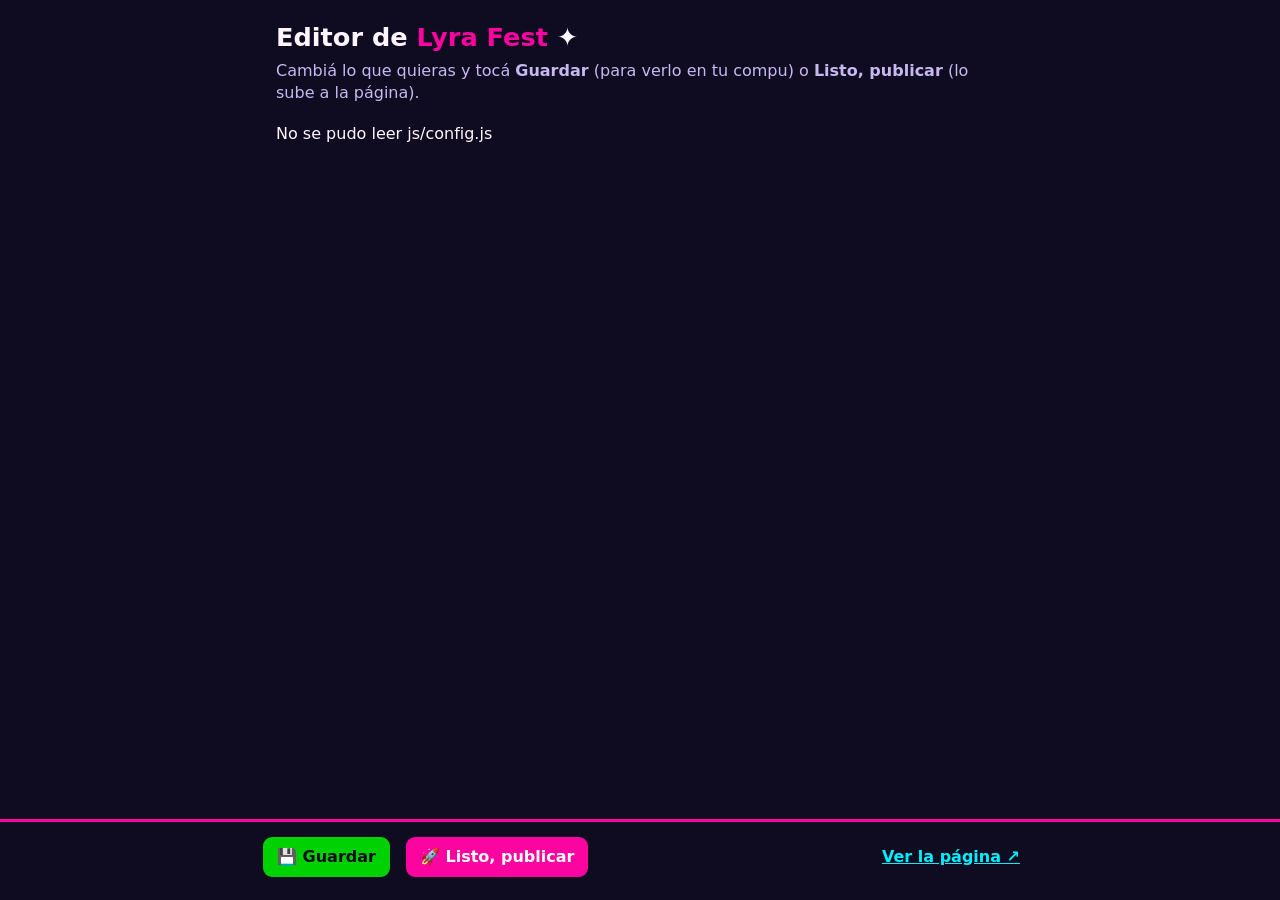
==== editor/editor.html @ 948500a6 "editor arreglado" ====
<!DOCTYPE html>
<html lang="es">
<head>
  <meta charset="utf-8">
  <meta name="viewport" content="width=device-width, initial-scale=1">
  <title>Editor · Lyra Fest</title>
  <style>
    /* ---- Estilo simple, mismo clima neón que la página ---- */
    :root { --pink:#fb04a0; --green:#00d100; --cyan:#00f0ff; --ink:#0f0c22; --card:#2b2548; --muted:#c7b9ef; }
    * { box-sizing: border-box; }
    body { margin:0; font-family: system-ui, "Segoe UI", sans-serif; background:#0f0c22; color:#fff6ff; line-height:1.4; }
    main { max-width: 760px; margin: 0 auto; padding: 20px 16px 140px; }
    h1 { margin: 0 0 4px; font-size: 1.6rem; }
    h1 span { color: var(--pink); }
    p.hint { color: var(--muted); margin: 0 0 18px; }
    section, details { background: var(--card); border: 3px solid var(--ink); border-radius: 16px; padding: 14px 16px; margin-bottom: 16px; box-shadow: 4px 4px 0 var(--pink); }
    h2 { margin: 0 0 10px; font-size: 1.1rem; color: var(--cyan); }
    summary { cursor: pointer; font-weight: 700; color: var(--cyan); }
    label.f { display: block; margin-bottom: 10px; }
    label.f span { display: block; font-size: .85rem; color: var(--muted); margin-bottom: 3px; }
    input, textarea { width: 100%; padding: 9px 10px; border-radius: 10px; border: 2px solid #4a4175; background: #1b1440; color: #fff; font: inherit; }
    input:focus, textarea:focus { outline: none; border-color: var(--cyan); }
    .row { display: flex; gap: 8px; margin-bottom: 8px; align-items: center; }
    .row input.emoji { width: 62px; flex: none; text-align: center; }
    .row input.mid { flex: 1; }
    .row.stack { flex-direction: column; align-items: stretch; background: #1b1440; padding: 8px; border-radius: 12px; position: relative; }
    .row.stack .x { position: absolute; top: 6px; right: 6px; }
    button { font: inherit; font-weight: 700; cursor: pointer; border: 3px solid var(--ink); border-radius: 12px; padding: 9px 14px; }
    button.x { background: #ff5d7a; color: #fff; padding: 6px 10px; flex: none; }
    button.add { background: var(--cyan); color: var(--ink); }
    button.clear { background: transparent; color: var(--muted); border: 2px solid #4a4175; padding: 6px 10px; margin-top: 6px; }
    /* ---- Barra fija de abajo con los botones principales ---- */
    .bar { position: fixed; left: 0; right: 0; bottom: 0; background: #0f0c22ee; border-top: 3px solid var(--pink); padding: 12px 16px; }
    .bar .in { max-width: 760px; margin: 0 auto; display: flex; gap: 10px; flex-wrap: wrap; align-items: center; }
    .save { background: var(--green); color: var(--ink); }
    .pub { background: var(--pink); color: #fff; }
    .view { color: var(--cyan); font-weight: 700; margin-left: auto; }
    /* ---- Casillas de mostrar/ocultar y miniaturas de la galería ---- */
    .checks { display: grid; grid-template-columns: repeat(auto-fit, minmax(250px, 1fr)); gap: 8px; }
    label.chk { display: flex; align-items: center; gap: 10px; background: #1b1440; padding: 9px 12px; border-radius: 12px; cursor: pointer; }
    label.chk input { width: 20px; height: 20px; flex: none; accent-color: var(--pink); }
    p.note { color: var(--muted); font-size: .85rem; margin: 0 0 10px; }
    img.thumb { height: 46px; width: auto; flex: none; }
    #status { white-space: pre-wrap; margin-top: 8px; font-size: .9rem; max-width: 760px; margin-inline: auto; }
    #status.ok { color: #7dff7d; } #status.err { color: #ff8da1; }
  </style>
</head>
<body>
<main>
  <h1>Editor de <span>Lyra Fest</span> ✦</h1>
  <p class="hint">Cambiá lo que quieras y tocá <b>Guardar</b> (para verlo en tu compu) o <b>Listo, publicar</b> (lo sube a la página).</p>
  <div id="app">Cargando…</div>
</main>

<!-- Barra fija con los botones -->
<div class="bar">
  <div class="in">
    <button class="save" id="btnSave">💾 Guardar</button>
    <button class="pub" id="btnPub">🚀 Listo, publicar</button>
    <button class="pub" id="btnForce" hidden>⚠ Publicar igual (pisar lo del repo)</button>
    <a class="view" href="/" target="_blank">Ver la página ↗</a>
  </div>
  <div id="status"></div>
</div>

<script>
let cfg;          // acá vive toda la info mientras editás
let parts = [];   // partes de la página que se pueden ocultar (las manda el servidor)

/* ---------- Helper para crear elementos sin riesgo de romper con comillas ---------- */
function h(tag, props = {}, ...kids) {
  const e = document.createElement(tag);
  for (const [k, v] of Object.entries(props)) {
    if (k === "class") e.className = v;
    else if (k.startsWith("on")) e[k] = v;
    else e.setAttribute(k, v);
  }
  kids.flat().forEach(c => e.append(c));
  return e;
}

/* ---------- Campo de texto simple ligado a cfg ---------- */
function text(label, obj, key, ph = "") {
  const i = h("input", { placeholder: ph });
  i.value = obj[key] ?? "";
  i.oninput = () => obj[key] = i.value;
  return h("label", { class: "f" }, h("span", {}, label), i);
}

/* ---------- Lista de objetos (info, barra, faq) ---------- */
// spec: [clave, placeholder, clase]; blank: item vacío nuevo
function objList(arr, spec, blank, stack = false) {
  const box = h("div");
  const draw = () => {
    box.replaceChildren(
      ...arr.map((item, i) => h("div", { class: "row" + (stack ? " stack" : "") },
        ...spec.map(([k, ph, cls]) => {
          const inp = h("input", { placeholder: ph, class: cls || "" });
          inp.value = item[k] || "";
          inp.oninput = () => item[k] = inp.value;
          return inp;
        }),
        h("button", { class: "x", title: "Quitar", onclick: () => { arr.splice(i, 1); draw(); } }, "✕")
      )),
      h("button", { class: "add", onclick: () => { arr.push({ ...blank }); draw(); } }, "+ agregar")
    );
  };
  draw();
  return box;
}

/* ---------- Lista de textos sueltos (line-up, frases) ---------- */
function strList(arr, ph) {
  const box = h("div");
  const draw = () => {
    box.replaceChildren(
      ...arr.map((val, i) => {
        const inp = h("input", { placeholder: ph, class: "mid" });
        inp.value = val;
        inp.oninput = () => arr[i] = inp.value;
        return h("div", { class: "row" }, inp,
          h("button", { class: "x", onclick: () => { arr.splice(i, 1); draw(); } }, "✕"));
      }),
      h("button", { class: "add", onclick: () => { arr.push(""); draw(); } }, "+ agregar")
    );
  };
  draw();
  return box;
}

/* ---------- Galería de stickers: cambiar epígrafe o quitar ---------- */
function galList(arr) {
  const box = h("div");
  const draw = () => box.replaceChildren(...arr.map((it, i) => {
    const inp = h("input", { class: "mid", placeholder: "Epígrafe" });
    inp.value = it[1] || "";
    inp.oninput = () => it[1] = inp.value;
    return h("div", { class: "row" },
      h("img", { class: "thumb", src: "/images/" + it[0] + ".webp", alt: it[0] }), inp,
      h("button", { class: "x", title: "Quitar de la galería", onclick: () => { arr.splice(i, 1); draw(); } }, "✕"));
  }));
  draw();
  return box;
}

/* ---------- Casillas: mostrar / ocultar partes de la página ---------- */
// Tildado = se ve. Destildado = se oculta (se guarda en cfg.hidden)
function visibility() {
  cfg.hidden = cfg.hidden || [];
  return h("section", {}, h("h2", {}, "Mostrar u ocultar partes de la página"),
    h("p", { class: "note" }, "Destildá lo que no quieras que aparezca. Podés volver a tildarlo cuando quieras."),
    h("div", { class: "checks" }, ...parts.map(({ key, label }) => {
      const c = h("input", { type: "checkbox" });
      c.checked = !cfg.hidden.includes(key);
      c.onchange = () => {
        cfg.hidden = cfg.hidden.filter(k => k !== key);
        if (!c.checked) cfg.hidden.push(key);
      };
      return h("label", { class: "chk" }, c, label);
    })));
}

/* ---------- Arma toda la pantalla ---------- */
function render() {
  // Aseguramos que existan las listas
  for (const k of ["info", "faq", "lineup", "barra", "heroSays"]) cfg[k] = cfg[k] || [];
  cfg.links = cfg.links || {};

  // Fecha: input de calendario <-> formato ISO con -03:00 (Argentina)
  const dt = h("input", { type: "datetime-local" });
  dt.value = (cfg.date || "").slice(0, 16);
  dt.oninput = () => cfg.date = dt.value ? dt.value + ":00-03:00" : "";
  const clear = h("button", { class: "clear", onclick: () => { dt.value = ""; cfg.date = ""; } }, "Borrar fecha (mostrar “próximamente”)");

  // "Más opciones": solo muestra lo que existe en tu index.html
  const has = k => parts.some(p => p.key === k);
  cfg.gallery = cfg.gallery || [];
  const more = [];
  if (has("lineup")) more.push(
    h("h2", { style: "margin-top:12px" }, "Line-up"), strList(cfg.lineup, "Artista / DJ"));
  if (has("barra")) more.push(
    h("h2", { style: "margin-top:14px" }, "La barra"),
    objList(cfg.barra, [["ic", "😀", "emoji"], ["t", "Título", "mid"], ["p", "Texto", "mid"]], { ic: "🍹", t: "", p: "" }));
  if (has("gallery")) more.push(
    h("h2", { style: "margin-top:14px" }, "Galería de stickers"),
    h("p", { class: "note" }, "Quitar un sticker lo saca de la galería (el archivo de la imagen sigue en la carpeta)."),
    galList(cfg.gallery));
  more.push(h("h2", { style: "margin-top:14px" }, "Frases del globo de Lyra"), strList(cfg.heroSays, "Frase"));

  const app = document.getElementById("app");
  app.replaceChildren(
    h("section", {}, h("h2", {}, "Portada"),
      text("Etiqueta arriba del título", cfg, "tagline"),
      text("Frase debajo de Lyra", cfg, "sub"),
      h("label", { class: "f" }, h("span", {}, "Fecha y hora de la fiesta (cuenta regresiva)"), dt, clear)
    ),
    h("section", {}, h("h2", {}, "Links de los botones"),
      text("🎟️ Entradas", cfg.links, "entradas", "https://..."),
      text("💬 Grupo de WhatsApp", cfg.links, "whatsapp", "https://chat.whatsapp.com/..."),
      text("📸 Instagram", cfg.links, "instagram", "https://instagram.com/...")
    ),
    visibility(),
    h("section", {}, h("h2", {}, "Info (lugar, horario, edad…)"),
      objList(cfg.info, [["ic", "😀", "emoji"], ["t", "Título", "mid"], ["p", "Texto", "mid"]], { ic: "✨", t: "", p: "" })
    ),
    h("section", {}, h("h2", {}, "Preguntas frecuentes"),
      objList(cfg.faq, [["q", "Pregunta"], ["a", "Respuesta"]], { q: "", a: "" }, true)
    ),
    h("details", {}, h("summary", {}, "Más opciones"), ...more)
  );
}

/* ---------- Guardar / publicar ---------- */
const status = document.getElementById("status");
function say(msg, ok) { status.textContent = msg; status.className = ok ? "ok" : "err"; }

const btnForce = document.getElementById("btnForce");   // botón "Publicar igual" (solo aparece si hay choque)

async function send(url, label) {
  say(label, true);
  btnForce.hidden = true;
  try {
    const r = await fetch(url, { method: "POST", headers: { "Content-Type": "application/json" }, body: JSON.stringify(cfg) });
    const d = await r.json();
    say(d.msg || "Listo", d.ok !== false);
    if (d.conflict) btnForce.hidden = false;   // ofrece pisar lo que hay en GitHub
  } catch (e) { say("No se pudo conectar con el editor. ¿Sigue abierta la ventana negra?", false); }
}
document.getElementById("btnSave").onclick = () => send("/api/save", "Guardando…");
document.getElementById("btnPub").onclick = () => {
  if (confirm("¿Publicar los cambios en la página?")) send("/api/publish", "Subiendo a GitHub… (puede tardar unos segundos)");
};
btnForce.onclick = () => {
  if (confirm("Esto reemplaza lo que otra persona cambió en GitHub por lo que tenés acá. ¿Seguro?")) send("/api/publish?overwrite=1", "Subiendo a GitHub…");
};

/* ---------- Arranque ---------- */
fetch("/api/config").then(r => r.json()).then(d => { cfg = d.cfg; parts = d.parts; render(); })
  .catch(() => document.getElementById("app").textContent = "No se pudo leer js/config.js");
</script>
</body>
</html>
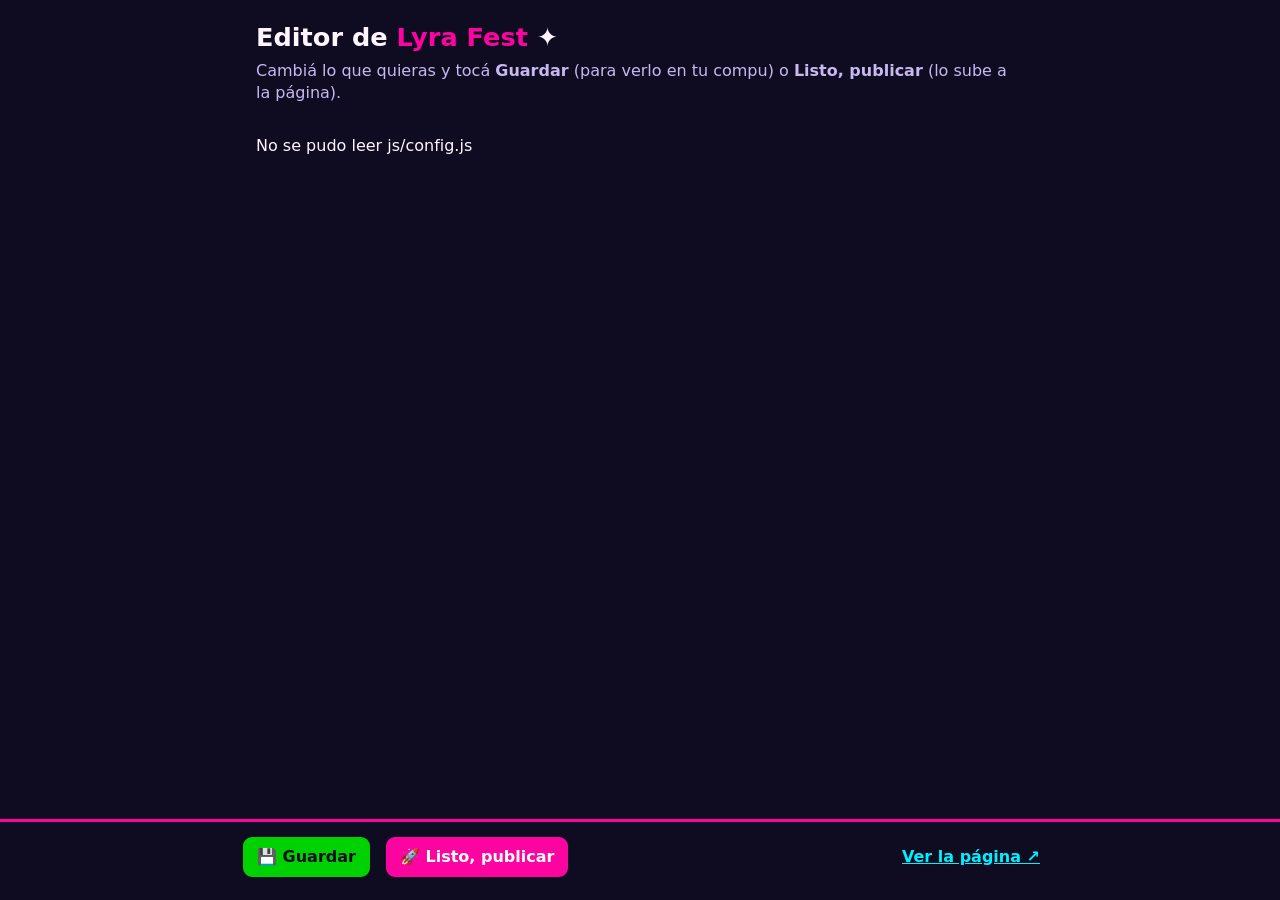
==== commit 57c4caf4: "actualizaciones y mejoras en el editor" ====
--- a/editor/editor.html
+++ b/editor/editor.html
@@ -9,46 +9,82 @@
     :root { --pink:#fb04a0; --green:#00d100; --cyan:#00f0ff; --ink:#0f0c22; --card:#2b2548; --muted:#c7b9ef; }
     * { box-sizing: border-box; }
     body { margin:0; font-family: system-ui, "Segoe UI", sans-serif; background:#0f0c22; color:#fff6ff; line-height:1.4; }
-    main { max-width: 760px; margin: 0 auto; padding: 20px 16px 140px; }
+    main { max-width: 800px; margin: 0 auto; padding: 20px 16px 150px; }
     h1 { margin: 0 0 4px; font-size: 1.6rem; }
     h1 span { color: var(--pink); }
-    p.hint { color: var(--muted); margin: 0 0 18px; }
+    p.hint { color: var(--muted); margin: 0 0 14px; }
     section, details { background: var(--card); border: 3px solid var(--ink); border-radius: 16px; padding: 14px 16px; margin-bottom: 16px; box-shadow: 4px 4px 0 var(--pink); }
     h2 { margin: 0 0 10px; font-size: 1.1rem; color: var(--cyan); }
     summary { cursor: pointer; font-weight: 700; color: var(--cyan); }
     label.f { display: block; margin-bottom: 10px; }
     label.f span { display: block; font-size: .85rem; color: var(--muted); margin-bottom: 3px; }
-    input, textarea { width: 100%; padding: 9px 10px; border-radius: 10px; border: 2px solid #4a4175; background: #1b1440; color: #fff; font: inherit; }
-    input:focus, textarea:focus { outline: none; border-color: var(--cyan); }
+    input, textarea, select { width: 100%; padding: 9px 10px; border-radius: 10px; border: 2px solid #4a4175; background: #1b1440; color: #fff; font: inherit; }
+    input:focus, textarea:focus, select:focus { outline: none; border-color: var(--cyan); }
+    textarea { resize: vertical; min-height: 64px; }
+    textarea.code { font-family: Consolas, "Courier New", monospace; font-size: .85rem; min-height: 150px; }
     .row { display: flex; gap: 8px; margin-bottom: 8px; align-items: center; }
+    .row .grow { flex: 1; }
     .row input.emoji { width: 62px; flex: none; text-align: center; }
     .row input.mid { flex: 1; }
+    .row select { flex: 1; }
     .row.stack { flex-direction: column; align-items: stretch; background: #1b1440; padding: 8px; border-radius: 12px; position: relative; }
     .row.stack .x { position: absolute; top: 6px; right: 6px; }
     button { font: inherit; font-weight: 700; cursor: pointer; border: 3px solid var(--ink); border-radius: 12px; padding: 9px 14px; }
     button.x { background: #ff5d7a; color: #fff; padding: 6px 10px; flex: none; }
     button.add { background: var(--cyan); color: var(--ink); }
     button.clear { background: transparent; color: var(--muted); border: 2px solid #4a4175; padding: 6px 10px; margin-top: 6px; }
+    button.mini { background: #1b1440; color: #fff; border: 2px solid #4a4175; padding: 6px 10px; flex: none; }
+    p.note { color: var(--muted); font-size: .85rem; margin: 0 0 10px; }
+
+    /* ---- Pestañas ---- */
+    .tabs { display: flex; gap: 8px; flex-wrap: wrap; margin-bottom: 16px; }
+    .tabs button { background: #1b1440; color: var(--muted); border: 2px solid #4a4175; }
+    .tabs button.on { background: var(--pink); color: #fff; border-color: var(--ink); }
+
     /* ---- Barra fija de abajo con los botones principales ---- */
-    .bar { position: fixed; left: 0; right: 0; bottom: 0; background: #0f0c22ee; border-top: 3px solid var(--pink); padding: 12px 16px; }
-    .bar .in { max-width: 760px; margin: 0 auto; display: flex; gap: 10px; flex-wrap: wrap; align-items: center; }
+    .bar { position: fixed; left: 0; right: 0; bottom: 0; background: #0f0c22ee; border-top: 3px solid var(--pink); padding: 12px 16px; z-index: 5; }
+    .bar .in { max-width: 800px; margin: 0 auto; display: flex; gap: 10px; flex-wrap: wrap; align-items: center; }
     .save { background: var(--green); color: var(--ink); }
     .pub { background: var(--pink); color: #fff; }
     .view { color: var(--cyan); font-weight: 700; margin-left: auto; }
-    /* ---- Casillas de mostrar/ocultar y miniaturas de la galería ---- */
+    #status { white-space: pre-wrap; margin-top: 8px; font-size: .9rem; max-width: 800px; margin-inline: auto; max-height: 90px; overflow: auto; }
+    #status.ok { color: #7dff7d; } #status.err { color: #ff8da1; }
+
+    /* ---- Casillas y miniaturas ---- */
     .checks { display: grid; grid-template-columns: repeat(auto-fit, minmax(250px, 1fr)); gap: 8px; }
     label.chk { display: flex; align-items: center; gap: 10px; background: #1b1440; padding: 9px 12px; border-radius: 12px; cursor: pointer; }
     label.chk input { width: 20px; height: 20px; flex: none; accent-color: var(--pink); }
-    p.note { color: var(--muted); font-size: .85rem; margin: 0 0 10px; }
-    img.thumb { height: 46px; width: auto; flex: none; }
-    #status { white-space: pre-wrap; margin-top: 8px; font-size: .9rem; max-width: 760px; margin-inline: auto; }
-    #status.ok { color: #7dff7d; } #status.err { color: #ff8da1; }
+    img.thumb { height: 46px; width: 46px; object-fit: contain; flex: none; }
+
+    /* ---- Biblioteca de imágenes ---- */
+    .drop { border: 3px dashed #4a4175; border-radius: 14px; padding: 18px; text-align: center; color: var(--muted); margin-bottom: 12px; }
+    .drop.over { border-color: var(--cyan); background: #1b1440; }
+    .tiles { display: grid; grid-template-columns: repeat(auto-fill, minmax(120px, 1fr)); gap: 10px; }
+    .tile { background: #1b1440; border-radius: 12px; padding: 8px; text-align: center; position: relative; border: 3px solid transparent; }
+    .tile img { height: 84px; width: 100%; object-fit: contain; }
+    .tile .nm { font-size: .72rem; word-break: break-all; color: var(--muted); }
+    .tile .badge { font-size: .65rem; color: var(--cyan); }
+    .tile .x { position: absolute; top: 4px; right: 4px; padding: 2px 7px; font-size: .8rem; }
+    .tile.pick { cursor: pointer; }
+    .tile.sel { border-color: var(--pink); }
+    .tile .ord { position: absolute; top: 4px; left: 4px; background: var(--pink); color: #fff; border-radius: 99px; min-width: 22px; height: 22px; font-size: .8rem; font-weight: 700; display: grid; place-items: center; }
+
+    /* ---- Diseño ---- */
+    .colorrow input[type=color] { width: 56px; height: 38px; padding: 2px; flex: none; cursor: pointer; }
+    .colorrow.mod .grow { color: var(--cyan); font-weight: 700; }
+    .sample { margin: 6px 0 12px; padding: 10px; border-radius: 10px; background: #1b1440; font-size: 1.3rem; }
+
+    /* ---- Bloques extra ---- */
+    .block { background: #1b1440; border-radius: 14px; padding: 12px; margin-bottom: 12px; border: 2px solid #4a4175; }
+    .block .top { display: flex; gap: 8px; margin-bottom: 8px; align-items: center; flex-wrap: wrap; }
+    .block .top select { flex: 1; min-width: 150px; }
   </style>
 </head>
 <body>
 <main>
   <h1>Editor de <span>Lyra Fest</span> ✦</h1>
   <p class="hint">Cambiá lo que quieras y tocá <b>Guardar</b> (para verlo en tu compu) o <b>Listo, publicar</b> (lo sube a la página).</p>
+  <nav class="tabs" id="tabs"></nav>
   <div id="app">Cargando…</div>
 </main>
 
@@ -64,8 +100,56 @@
 </div>
 
 <script>
-let cfg;          // acá vive toda la info mientras editás
-let parts = [];   // partes de la página que se pueden ocultar (las manda el servidor)
+let cfg;                 // acá vive toda la info mientras editás
+let parts = [];          // partes de la página que existen (las manda el servidor)
+let images = [];         // biblioteca de imágenes [{name, size}]
+let tab = "content";     // pestaña abierta
+
+/* Imágenes que ya vienen puestas en el HTML original (para avisar antes de borrarlas) */
+const ORIGINAL = { "glow.webp": "la portada", "sit.webp": "Line-up", "vodka.webp": "La barra", "bottle.webp": "La barra",
+  "fernet.webp": "La barra", "hmm.webp": "FAQ", "wave.webp": "Sumate", "dead.webp": "el pie de página" };
+
+/* Tipografías disponibles (Google Fonts) */
+const FONTS = ["Bungee", "Fredoka", "Press Start 2P", "Righteous", "Baloo 2", "Lilita One", "Chango", "Monoton", "Orbitron",
+  "Permanent Marker", "Pacifico", "Poppins", "Nunito", "Space Grotesk", "Rubik", "Quicksand", "Pixelify Sans", "Silkscreen"];
+
+/* Colores editables: [clave, nombre, color original] */
+const COLORS = [
+  ["pink", "Rosa (botones, sombras)", "#fb04a0"], ["green", "Verde (WhatsApp, cinta)", "#00d100"], ["cyan", "Cian (Instagram, etiquetas)", "#00f0ff"],
+  ["ink", "Bordes y contornos", "#0f0c22"], ["bg", "Fondo (arriba)", "#0f0c22"], ["bg2", "Fondo (abajo)", "#1b1440"],
+  ["card", "Tarjetas", "#2b2548"], ["text", "Texto", "#fff6ff"], ["muted", "Texto secundario", "#c7b9ef"], ["h1", "Títulos", "#ffffff"]
+];
+
+/* Textos editables: [clave, nombre, texto original, parte de la página que lo necesita, multilínea] */
+const TEXTS = [
+  ["heroTitle", "Título grande (Enter = salto de línea)", "Lyra\nFest", null, true],
+  ["hintText", "Texto bajo Lyra", "tocá a Lyra ✦", "hint"],
+  ["tickerText", "Cinta que se mueve", "✦ LYRA FEST ✦ GLOWSTICKS ✦ NEÓN ✦ PISTA ✦", "ticker"],
+  ["btnEntradas", "Botón Entradas", "🎟️ Entradas", "btnEntradas"],
+  ["btnWhatsapp", "Botón WhatsApp", "💬 Grupo de WhatsApp", "btnWhatsapp"],
+  ["btnInstagram", "Botón Instagram", "📸 Instagram", "btnInstagram"],
+  ["infoTitle", "Título de Info", "Info", "info"],
+  ["lineupTitle", "Título de Line-up", "Line-up", "lineup"],
+  ["barraTitle", "Título de La barra", "La barra", "barra"],
+  ["lyraTitle", "Título de la galería", "Conocé a Lyra", "gallery"],
+  ["lyraSub", "Texto de la galería", "La mascota oficial de la fiesta. Tocá cada sticker.", "gallery"],
+  ["faqTitle", "Título de FAQ", "FAQ", "faq"],
+  ["joinTitle", "Título del final", "Sumate", "join"],
+  ["joinText", "Texto del final", "Comprá tu entrada y entrá al grupo para enterarte de todo.", "join", true],
+  ["footerText", "Texto del pie de página", "Nos vemos en la pista · lunes: no sabemos nada ✦", "footer"]
+];
+
+/* Slots de imagen: [clave, nombre, parte de la página] */
+const SLOTS = [
+  ["lineup", "Line-up", "lineup"], ["barra1", "La barra (izquierda)", "barra"], ["barra2", "La barra (centro)", "barra"],
+  ["barra3", "La barra (derecha)", "barra"], ["faq", "FAQ", "faq"], ["join", "Sumate", "join"], ["footer", "Pie de página", "footer"]
+];
+
+const WHERE = [["hero", "Después de la portada"], ["info", "Después de Info"], ["lineup", "Después de Line-up"], ["barra", "Después de La barra"],
+  ["lyra", "Después de la galería"], ["faq", "Después de FAQ"], ["join", "Antes de “Sumate”"], ["end", "Al final (antes del pie)"]];
+
+const has = k => parts.some(p => p.key === k);
+const norm = n => /\.[a-z0-9]+$/i.test(n) ? n : n + ".webp";   // "glow" -> "glow.webp"
 
 /* ---------- Helper para crear elementos sin riesgo de romper con comillas ---------- */
 function h(tag, props = {}, ...kids) {
@@ -80,8 +164,8 @@
 }
 
 /* ---------- Campo de texto simple ligado a cfg ---------- */
-function text(label, obj, key, ph = "") {
-  const i = h("input", { placeholder: ph });
+function text(label, obj, key, ph = "", multi = false) {
+  const i = h(multi ? "textarea" : "input", { placeholder: ph });
   i.value = obj[key] ?? "";
   i.oninput = () => obj[key] = i.value;
   return h("label", { class: "f" }, h("span", {}, label), i);
@@ -128,17 +212,40 @@
   return box;
 }
 
-/* ---------- Galería de stickers: cambiar epígrafe o quitar ---------- */
+/* ---------- Selector de imagen de la biblioteca (con miniatura) ---------- */
+// opts.blank: texto de la opción vacía; opts.none: ofrece "(sin imagen)"
+function imgPicker(value, onchange, opts = {}) {
+  const sel = h("select");
+  sel.append(h("option", { value: "" }, opts.blank || "— elegir imagen —"));
+  if (opts.none) sel.append(h("option", { value: "none" }, "(sin imagen)"));
+  images.forEach(i => sel.append(h("option", { value: i.name }, i.name)));
+  // si el archivo ya no existe, igual lo mostramos para que se note
+  if (value && value !== "none" && !images.some(i => i.name === value)) sel.append(h("option", { value }, value + " (no existe)"));
+  sel.value = value || "";
+  const pv = h("img", { class: "thumb", alt: "" });
+  const upd = () => {
+    if (sel.value && sel.value !== "none") { pv.src = "/images/" + sel.value; pv.style.visibility = "visible"; }
+    else pv.style.visibility = "hidden";
+  };
+  sel.onchange = () => { onchange(sel.value); upd(); };
+  upd();
+  return h("div", { class: "row" }, pv, sel);
+}
+
+/* ---------- Galería de stickers: cambiar epígrafe, quitar o agregar ---------- */
 function galList(arr) {
   const box = h("div");
-  const draw = () => box.replaceChildren(...arr.map((it, i) => {
-    const inp = h("input", { class: "mid", placeholder: "Epígrafe" });
-    inp.value = it[1] || "";
-    inp.oninput = () => it[1] = inp.value;
-    return h("div", { class: "row" },
-      h("img", { class: "thumb", src: "/images/" + it[0] + ".webp", alt: it[0] }), inp,
-      h("button", { class: "x", title: "Quitar de la galería", onclick: () => { arr.splice(i, 1); draw(); } }, "✕"));
-  }));
+  const draw = () => box.replaceChildren(
+    ...arr.map((it, i) => {
+      const inp = h("input", { class: "mid", placeholder: "Epígrafe" });
+      inp.value = it[1] || "";
+      inp.oninput = () => it[1] = inp.value;
+      return h("div", { class: "row" },
+        h("img", { class: "thumb", src: "/images/" + it[0], alt: it[0] }), inp,
+        h("button", { class: "x", title: "Quitar de la galería", onclick: () => { arr.splice(i, 1); draw(); } }, "✕"));
+    }),
+    imgPicker("", v => { if (v) { arr.push([v, ""]); draw(); } }, { blank: "+ agregar sticker a la galería…" })
+  );
   draw();
   return box;
 }
@@ -146,7 +253,6 @@
 /* ---------- Casillas: mostrar / ocultar partes de la página ---------- */
 // Tildado = se ve. Destildado = se oculta (se guarda en cfg.hidden)
 function visibility() {
-  cfg.hidden = cfg.hidden || [];
   return h("section", {}, h("h2", {}, "Mostrar u ocultar partes de la página"),
     h("p", { class: "note" }, "Destildá lo que no quieras que aparezca. Podés volver a tildarlo cuando quieras."),
     h("div", { class: "checks" }, ...parts.map(({ key, label }) => {
@@ -160,12 +266,10 @@
     })));
 }
 
-/* ---------- Arma toda la pantalla ---------- */
-function render() {
-  // Aseguramos que existan las listas
-  for (const k of ["info", "faq", "lineup", "barra", "heroSays"]) cfg[k] = cfg[k] || [];
-  cfg.links = cfg.links || {};
-
+/* =====================================================
+   PESTAÑA 1: CONTENIDO
+   ===================================================== */
+function viewContent() {
   // Fecha: input de calendario <-> formato ISO con -03:00 (Argentina)
   const dt = h("input", { type: "datetime-local" });
   dt.value = (cfg.date || "").slice(0, 16);
@@ -173,42 +277,265 @@
   const clear = h("button", { class: "clear", onclick: () => { dt.value = ""; cfg.date = ""; } }, "Borrar fecha (mostrar “próximamente”)");
 
   // "Más opciones": solo muestra lo que existe en tu index.html
-  const has = k => parts.some(p => p.key === k);
-  cfg.gallery = cfg.gallery || [];
   const more = [];
-  if (has("lineup")) more.push(
-    h("h2", { style: "margin-top:12px" }, "Line-up"), strList(cfg.lineup, "Artista / DJ"));
-  if (has("barra")) more.push(
-    h("h2", { style: "margin-top:14px" }, "La barra"),
+  if (has("lineup")) more.push(h("h2", { style: "margin-top:12px" }, "Line-up"), strList(cfg.lineup, "Artista / DJ"));
+  if (has("barra")) more.push(h("h2", { style: "margin-top:14px" }, "La barra"),
     objList(cfg.barra, [["ic", "😀", "emoji"], ["t", "Título", "mid"], ["p", "Texto", "mid"]], { ic: "🍹", t: "", p: "" }));
-  if (has("gallery")) more.push(
-    h("h2", { style: "margin-top:14px" }, "Galería de stickers"),
-    h("p", { class: "note" }, "Quitar un sticker lo saca de la galería (el archivo de la imagen sigue en la carpeta)."),
-    galList(cfg.gallery));
+  if (has("gallery")) more.push(h("h2", { style: "margin-top:14px" }, "Galería de stickers"),
+    h("p", { class: "note" }, "Podés cambiar epígrafes, quitar stickers o sumar imágenes de tu biblioteca."), galList(cfg.gallery));
   more.push(h("h2", { style: "margin-top:14px" }, "Frases del globo de Lyra"), strList(cfg.heroSays, "Frase"));
 
-  const app = document.getElementById("app");
-  app.replaceChildren(
+  return [
     h("section", {}, h("h2", {}, "Portada"),
       text("Etiqueta arriba del título", cfg, "tagline"),
       text("Frase debajo de Lyra", cfg, "sub"),
-      h("label", { class: "f" }, h("span", {}, "Fecha y hora de la fiesta (cuenta regresiva)"), dt, clear)
-    ),
+      h("label", { class: "f" }, h("span", {}, "Fecha y hora de la fiesta (cuenta regresiva)"), dt, clear)),
     h("section", {}, h("h2", {}, "Links de los botones"),
       text("🎟️ Entradas", cfg.links, "entradas", "https://..."),
       text("💬 Grupo de WhatsApp", cfg.links, "whatsapp", "https://chat.whatsapp.com/..."),
-      text("📸 Instagram", cfg.links, "instagram", "https://instagram.com/...")
-    ),
+      text("📸 Instagram", cfg.links, "instagram", "https://instagram.com/...")),
     visibility(),
     h("section", {}, h("h2", {}, "Info (lugar, horario, edad…)"),
-      objList(cfg.info, [["ic", "😀", "emoji"], ["t", "Título", "mid"], ["p", "Texto", "mid"]], { ic: "✨", t: "", p: "" })
-    ),
+      objList(cfg.info, [["ic", "😀", "emoji"], ["t", "Título", "mid"], ["p", "Texto", "mid"]], { ic: "✨", t: "", p: "" })),
     h("section", {}, h("h2", {}, "Preguntas frecuentes"),
-      objList(cfg.faq, [["q", "Pregunta"], ["a", "Respuesta"]], { q: "", a: "" }, true)
-    ),
+      objList(cfg.faq, [["q", "Pregunta"], ["a", "Respuesta"]], { q: "", a: "" }, true)),
     h("details", {}, h("summary", {}, "Más opciones"), ...more)
+  ];
+}
+
+/* =====================================================
+   PESTAÑA 2: IMÁGENES
+   ===================================================== */
+// Achica la imagen en el navegador (máx. 800 px) y la pasa a WEBP: carga rápido y pesa poco
+async function optimize(f) {
+  if (f.type === "image/gif") {
+    if (f.size > 3e6) throw new Error("el GIF pesa más de 3 MB");
+    return { blob: f, ext: ".gif" };   // los GIF animados se suben tal cual
+  }
+  if (!/^image\/(png|jpeg|webp)$/.test(f.type)) throw new Error("solo se aceptan PNG, JPG, WEBP o GIF");
+  const bmp = await createImageBitmap(f);
+  const k = Math.min(1, 800 / Math.max(bmp.width, bmp.height));
+  const c = document.createElement("canvas");
+  c.width = Math.round(bmp.width * k); c.height = Math.round(bmp.height * k);
+  c.getContext("2d").drawImage(bmp, 0, 0, c.width, c.height);   // conserva la transparencia
+  const blob = await new Promise(r => c.toBlob(r, "image/webp", 0.88));
+  if (!blob) throw new Error("no se pudo procesar");
+  return { blob, ext: blob.type === "image/webp" ? ".webp" : ".png" };
+}
+
+async function post(url, body, headers = {}) {
+  const isBlob = body instanceof Blob;
+  const r = await fetch(url, { method: "POST", headers: { "Content-Type": "application/json", ...headers }, body: isBlob ? body : JSON.stringify(body) });
+  return r.json();
+}
+
+async function refreshImages() { images = await (await fetch("/api/images")).json(); }
+
+async function uploadFiles(files) {
+  const ok = [], bad = [];
+  say("Subiendo imágenes…", true);
+  for (const f of files) {
+    try {
+      const { blob, ext } = await optimize(f);
+      const base = f.name.replace(/\.[^.]+$/, "");
+      const r = await post("/api/upload", blob, { "x-filename": encodeURIComponent(base + ext), "Content-Type": blob.type });
+      if (r.ok) ok.push(r.name); else bad.push(f.name + ": " + r.msg);
+    } catch (e) { bad.push(f.name + ": " + e.message); }
+  }
+  await refreshImages(); render();
+  say((ok.length ? "Subidas: " + ok.join(", ") + ". Se publican cuando toques “Listo, publicar”." : "") +
+      (bad.length ? "\nNo se pudieron subir:\n" + bad.join("\n") : ""), !bad.length);
+}
+
+// ¿Dónde se usa una imagen?
+function usage(name) {
+  const u = [];
+  if (cfg.heroPoses.includes(name)) u.push("poses de la portada");
+  if (cfg.gallery.some(g => g[0] === name)) u.push("galería");
+  SLOTS.forEach(([k, label]) => { if (cfg.slots[k] === name) u.push(label); });
+  cfg.extras.forEach((e, i) => { if (e.image === name) u.push("bloque extra " + (i + 1)); });
+  return u;
+}
+
+async function delImage(name) {
+  const used = usage(name);
+  let msg = "¿Borrar " + name + " de la carpeta de imágenes?";
+  if (ORIGINAL[name]) msg += "\n\nOjo: esta imagen viene puesta en " + ORIGINAL[name] + ". Si no elegís otra en “Imagen de cada sección”, esa parte queda sin imagen.";
+  if (used.length) msg += "\n\nSe usa en: " + used.join(", ") + ". Se va a sacar de ahí.";
+  if (!confirm(msg)) return;
+  const r = await post("/api/delete-image", { name });
+  if (!r.ok) return say(r.msg, false);
+  // limpia todas las referencias a esa imagen
+  cfg.heroPoses = cfg.heroPoses.filter(x => x !== name);
+  cfg.gallery = cfg.gallery.filter(g => g[0] !== name);
+  Object.keys(cfg.slots).forEach(k => { if (cfg.slots[k] === name) delete cfg.slots[k]; });
+  cfg.extras.forEach(e => { if (e.image === name) e.image = ""; });
+  await refreshImages(); render();
+  say(r.msg + ". Se borra de la página cuando toques “Listo, publicar”.", true);
+}
+
+function viewImages() {
+  const file = h("input", { type: "file", accept: "image/png,image/jpeg,image/webp,image/gif", multiple: "multiple", style: "display:none" });
+  file.onchange = () => { if (file.files.length) uploadFiles([...file.files]); };
+  const drop = h("div", { class: "drop" }, "Arrastrá imágenes acá o ", h("button", { class: "add", onclick: () => file.click() }, "elegir archivos"),
+    h("div", { class: "note", style: "margin:8px 0 0" }, "PNG, JPG, WEBP o GIF. Se achican solas a 800 px y se pasan a WEBP (los GIF se suben tal cual)."), file);
+  drop.ondragover = e => { e.preventDefault(); drop.classList.add("over"); };
+  drop.ondragleave = () => drop.classList.remove("over");
+  drop.ondrop = e => { e.preventDefault(); drop.classList.remove("over"); uploadFiles([...e.dataTransfer.files]); };
+
+  const lib = h("section", {}, h("h2", {}, "Tu biblioteca de imágenes (" + images.length + ")"), drop,
+    h("div", { class: "tiles" }, ...images.map(i => h("div", { class: "tile" },
+      h("img", { src: "/images/" + i.name, alt: i.name }),
+      h("div", { class: "nm" }, i.name + " · " + Math.max(1, Math.round(i.size / 1024)) + " KB"),
+      ORIGINAL[i.name] ? h("div", { class: "badge" }, "viene en " + ORIGINAL[i.name]) : "",
+      h("button", { class: "x", title: "Borrar imagen", onclick: () => delImage(i.name) }, "✕")))));
+
+  // Poses de la portada: tocá para sumar/quitar; el número es el orden
+  const poses = h("section", {}, h("h2", {}, "Poses de Lyra en la portada"),
+    h("p", { class: "note" }, "Tocá las imágenes que querés que roten (el número es el orden). Sin ninguna, Lyra queda quieta."),
+    h("div", { class: "tiles" }, ...images.map(i => {
+      const idx = cfg.heroPoses.indexOf(i.name);
+      const t = h("div", { class: "tile pick" + (idx >= 0 ? " sel" : ""), onclick: () => {
+        const j = cfg.heroPoses.indexOf(i.name);
+        if (j >= 0) cfg.heroPoses.splice(j, 1); else cfg.heroPoses.push(i.name);
+        render();
+      } }, h("img", { src: "/images/" + i.name, alt: i.name }));
+      if (idx >= 0) t.append(h("div", { class: "ord" }, String(idx + 1)));
+      return t;
+    })));
+
+  // Imagen de cada sección
+  const slotRows = SLOTS.filter(([, , part]) => has(part)).map(([key, label]) =>
+    h("label", { class: "f" }, h("span", {}, label),
+      imgPicker(cfg.slots[key] || "", v => { if (v) cfg.slots[key] = v; else delete cfg.slots[key]; }, { blank: "(la original)", none: true })));
+  const slots = h("section", {}, h("h2", {}, "Imagen de cada sección"),
+    slotRows.length ? slotRows : h("p", { class: "note" }, "Tu página no tiene secciones con imagen fija."),
+    h("p", { class: "note" }, "¿Querés sumar imágenes nuevas en otro lugar? Usá la pestaña “Bloques extra”."));
+  return [lib, poses, slots];
+}
+
+/* =====================================================
+   PESTAÑA 3: TEXTOS
+   ===================================================== */
+function viewTexts() {
+  const fields = TEXTS.filter(([, , , part]) => !part || has(part))
+    .map(([key, label, def, , multi]) => text(label, cfg.texts, key, def, !!multi));
+  return [h("section", {}, h("h2", {}, "Textos de la página"),
+    h("p", { class: "note" }, "Dejá vacío para usar el texto original (lo ves en gris dentro de cada campo)."), ...fields)];
+}
+
+/* =====================================================
+   PESTAÑA 4: DISEÑO
+   ===================================================== */
+function colorRow(key, label, def) {
+  const c = h("input", { type: "color" });
+  c.value = cfg.theme[key] || def;
+  const rs = h("button", { class: "mini", title: "Volver al original" }, "↺");
+  const row = h("div", { class: "row colorrow" + (cfg.theme[key] ? " mod" : "") }, c, h("span", { class: "grow" }, label), rs);
+  c.oninput = () => { cfg.theme[key] = c.value; row.classList.add("mod"); };
+  rs.onclick = () => { delete cfg.theme[key]; c.value = def; row.classList.remove("mod"); };
+  return row;
+}
+
+// Selector de fuente con vista previa
+function fontPicker(label, key, def) {
+  const sel = h("select");
+  sel.append(h("option", { value: "" }, "(original: " + def + ")"));
+  FONTS.forEach(f => sel.append(h("option", { value: f }, f)));
+  sel.value = cfg.theme[key] || "";
+  const sample = h("div", { class: "sample" }, "Lyra Fest — ¡a bailar! 0123");
+  const preview = () => {
+    const f = sel.value || def;
+    if (!document.getElementById("pf-" + f)) {
+      const l = h("link", { id: "pf-" + f, rel: "stylesheet", href: "https://fonts.googleapis.com/css2?family=" + encodeURIComponent(f).replace(/%20/g, "+") + "&display=swap" });
+      document.head.append(l);
+    }
+    sample.style.fontFamily = '"' + f + '", sans-serif';
+  };
+  sel.onchange = () => { if (sel.value) cfg.theme[key] = sel.value; else delete cfg.theme[key]; preview(); };
+  preview();
+  return h("label", { class: "f" }, h("span", {}, label), sel, sample);
+}
+
+function switchRow(label, key) {
+  const c = h("input", { type: "checkbox" });
+  c.checked = cfg.theme[key] !== "off";
+  c.onchange = () => { if (c.checked) delete cfg.theme[key]; else cfg.theme[key] = "off"; };
+  return h("label", { class: "chk", style: "margin-bottom:8px" }, c, label);
+}
+
+function viewLook() {
+  const mode = h("select");
+  [["", "Automático (según el celu / compu de cada persona)"], ["dark", "Siempre oscuro"], ["light", "Siempre claro"]]
+    .forEach(([v, t]) => mode.append(h("option", { value: v }, t)));
+  mode.value = cfg.theme.mode || "";
+  mode.onchange = () => { if (mode.value) cfg.theme.mode = mode.value; else delete cfg.theme.mode; };
+
+  const css = h("textarea", { class: "code", placeholder: "/* Ejemplo:\n.btn { border-radius: 50px; }\nh1 { font-size: 5rem; } */", spellcheck: "false" });
+  css.value = cfg.customCss || "";
+  css.oninput = () => cfg.customCss = css.value;
+
+  return [
+    h("section", {}, h("h2", {}, "Colores"),
+      h("p", { class: "note" }, "Tocá un color para cambiarlo. Los que cambies quedan resaltados y se pueden volver al original con ↺. Pisan al modo claro/oscuro."),
+      ...COLORS.map(([k, l, d]) => colorRow(k, l, d))),
+    h("section", {}, h("h2", {}, "Tipografías"),
+      fontPicker("Títulos", "fontTitle", "Bungee"), fontPicker("Texto", "fontBody", "Fredoka")),
+    h("section", {}, h("h2", {}, "Estilo general"),
+      h("label", { class: "f" }, h("span", {}, "Modo"), mode),
+      switchRow("Cuadrícula de fondo", "grid"),
+      switchRow("Animaciones (Lyra flotando, cinta en movimiento)", "anim")),
+    h("details", {}, h("summary", {}, "CSS propio (avanzado)"),
+      h("p", { class: "note", style: "margin-top:10px" }, "Para quien sepa CSS: lo que escribas acá se aplica encima del diseño. Si algo se rompe, borrá el contenido."),
+      css),
+    h("section", {}, h("h2", {}, "Volver al diseño original"),
+      h("button", { class: "clear", onclick: () => {
+        if (confirm("Esto borra todos los colores, tipografías, ajustes de estilo y CSS propio. ¿Seguro?")) { cfg.theme = {}; cfg.customCss = ""; render(); }
+      } }, "Restaurar diseño original"))
+  ];
+}
+
+/* =====================================================
+   PESTAÑA 5: BLOQUES EXTRA
+   ===================================================== */
+function viewExtras() {
+  const box = h("div");
+  const draw = () => box.replaceChildren(
+    ...cfg.extras.map((b, i) => {
+      const where = h("select"); WHERE.forEach(([v, t]) => where.append(h("option", { value: v }, t)));
+      where.value = b.where || "end"; where.onchange = () => b.where = where.value;
+      const layout = h("select");
+      [["left", "Imagen a la izquierda"], ["right", "Imagen a la derecha"], ["top", "Imagen arriba (centrada)"]].forEach(([v, t]) => layout.append(h("option", { value: v }, t)));
+      layout.value = b.layout || "left"; layout.onchange = () => b.layout = layout.value;
+      const move = d => { const j = i + d; if (j < 0 || j >= cfg.extras.length) return; [cfg.extras[i], cfg.extras[j]] = [cfg.extras[j], cfg.extras[i]]; draw(); };
+      return h("div", { class: "block" },
+        h("div", { class: "top" }, where, layout,
+          h("button", { class: "mini", title: "Subir", onclick: () => move(-1) }, "↑"),
+          h("button", { class: "mini", title: "Bajar", onclick: () => move(1) }, "↓"),
+          h("button", { class: "x", title: "Borrar bloque", onclick: () => { cfg.extras.splice(i, 1); draw(); } }, "✕")),
+        text("Título (opcional)", b, "title"),
+        text("Texto (opcional)", b, "text", "", true),
+        h("label", { class: "f" }, h("span", {}, "Imagen (opcional, de tu biblioteca)"),
+          imgPicker(b.image || "", v => b.image = v, { blank: "(sin imagen)" })));
+    }),
+    h("button", { class: "add", onclick: () => { cfg.extras.push({ where: "end", layout: "left", title: "", text: "", image: "" }); draw(); } }, "+ agregar bloque")
   );
-}
+  draw();
+  return [h("section", {}, h("h2", {}, "Bloques extra"),
+    h("p", { class: "note" }, "Sumá una imagen, un título y/o un texto en el lugar que quieras. Para usar imágenes nuevas, subilas primero en la pestaña “Imágenes”. Si dos bloques van al mismo lugar, se respeta el orden de acá (↑ ↓)."),
+    box)];
+}
+
+/* ---------- Arma la pantalla según la pestaña ---------- */
+const VIEWS = { content: viewContent, images: viewImages, texts: viewTexts, look: viewLook, extras: viewExtras };
+const TAB_NAMES = [["content", "📝 Contenido"], ["images", "🖼️ Imágenes"], ["texts", "🔤 Textos"], ["look", "🎨 Diseño"], ["extras", "➕ Bloques extra"]];
+
+function render() {
+  $tabs.replaceChildren(...TAB_NAMES.map(([k, t]) =>
+    h("button", { class: k === tab ? "on" : "", onclick: () => { tab = k; render(); window.scrollTo(0, 0); } }, t)));
+  document.getElementById("app").replaceChildren(...VIEWS[tab]());
+}
+const $tabs = document.getElementById("tabs");
 
 /* ---------- Guardar / publicar ---------- */
 const status = document.getElementById("status");
@@ -220,8 +547,7 @@
   say(label, true);
   btnForce.hidden = true;
   try {
-    const r = await fetch(url, { method: "POST", headers: { "Content-Type": "application/json" }, body: JSON.stringify(cfg) });
-    const d = await r.json();
+    const d = await post(url, cfg);
     say(d.msg || "Listo", d.ok !== false);
     if (d.conflict) btnForce.hidden = false;   // ofrece pisar lo que hay en GitHub
   } catch (e) { say("No se pudo conectar con el editor. ¿Sigue abierta la ventana negra?", false); }
@@ -235,8 +561,18 @@
 };
 
 /* ---------- Arranque ---------- */
-fetch("/api/config").then(r => r.json()).then(d => { cfg = d.cfg; parts = d.parts; render(); })
-  .catch(() => document.getElementById("app").textContent = "No se pudo leer js/config.js");
+fetch("/api/config").then(r => r.json()).then(d => {
+  cfg = d.cfg; parts = d.parts; images = d.images;
+  // Aseguramos que existan todas las listas y objetos
+  for (const k of ["info", "faq", "lineup", "barra", "heroSays", "hidden", "extras"]) cfg[k] = cfg[k] || [];
+  for (const k of ["texts", "theme", "slots"]) cfg[k] = cfg[k] || {};
+  cfg.links = cfg.links || {};
+  cfg.customCss = cfg.customCss || "";
+  // Los nombres viejos ("glow") pasan a "glow.webp"
+  cfg.heroPoses = (cfg.heroPoses || []).map(norm);
+  cfg.gallery = (cfg.gallery || []).map(([f, c]) => [norm(f), c]);
+  render();
+}).catch(() => document.getElementById("app").textContent = "No se pudo leer js/config.js");
 </script>
 </body>
 </html>
